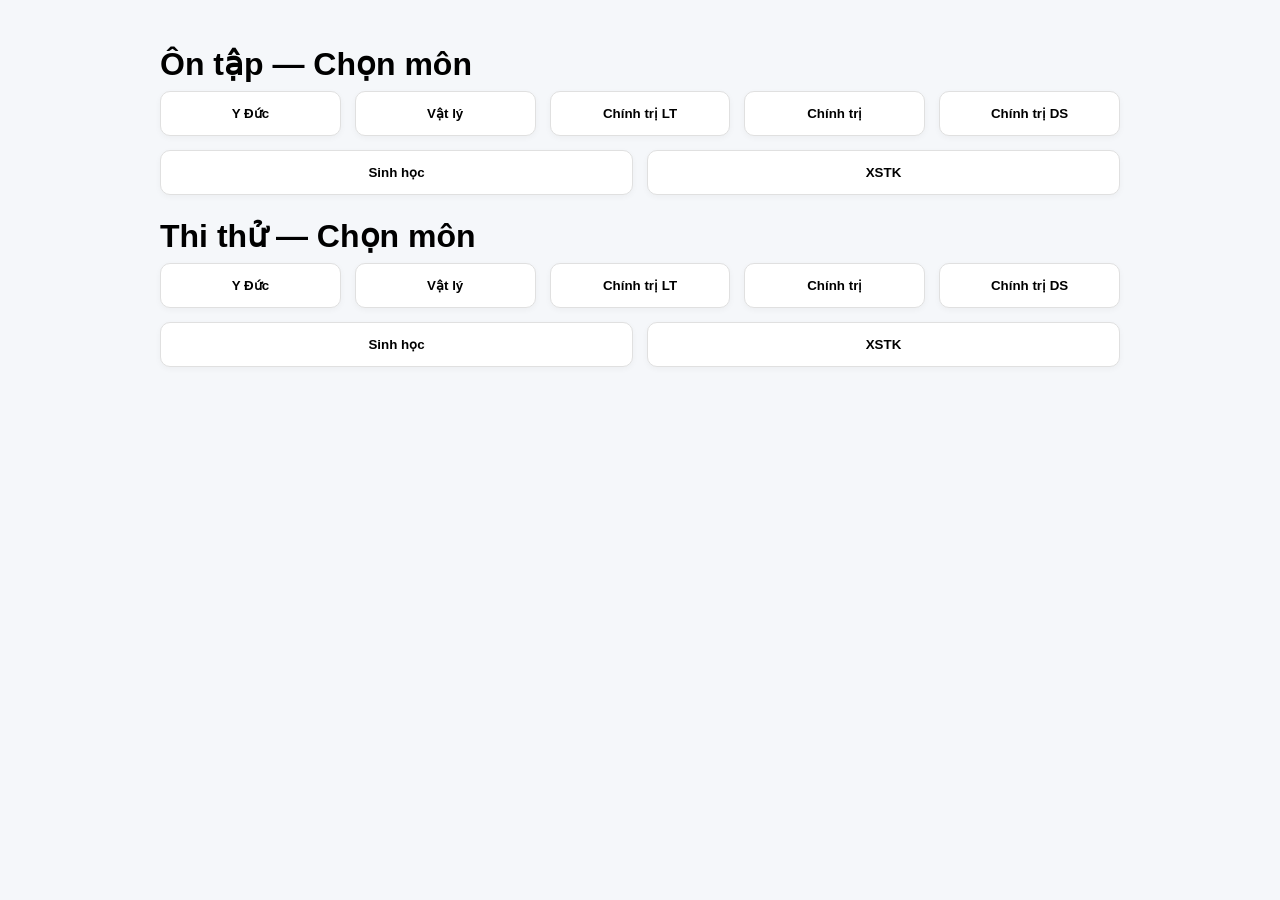
==== index.html @ 5d95b858 "Update index.html" ====
<!DOCTYPE html>
<html lang="vi">
<head>
  <meta charset="utf-8" />
  <meta name="viewport" content="width=device-width,initial-scale=1" />
  <title>Chọn môn - Trắc nghiệm</title>
  <link rel="stylesheet" href="style.css">
  <style>
    body { font-family: Arial, sans-serif; background:#f5f7fa; margin:0; padding:24px; }
    .wrap { max-width:960px; margin:0 auto; }
    h1 { margin-bottom:8px; }
    .section { margin-bottom:20px; }
    .subjects { display:flex; flex-wrap:wrap; gap:14px; }
    .subject-btn {
      flex:1 1 180px; min-width:140px; padding:14px 12px; background:#fff;
      border-radius:10px; border:1px solid #e0e0e0; text-align:center; font-weight:700;
      cursor:pointer; box-shadow:0 2px 6px rgba(0,0,0,0.04);
    }
    .subject-btn:hover { transform:translateY(-3px); transition:all .12s ease; }
    .note { margin-top:12px; color:#666; }
  </style>
</head>
<body>
  <div class="wrap">
    <div class="section">
      <h1>Ôn tập — Chọn môn</h1>
      <div class="subjects" role="list">
        <button class="subject-btn" onclick="selectReview('yduc')">Y Đức</button>
        <button class="subject-btn" onclick="selectReview('vatly')">Vật lý</button>
        <button class="subject-btn" onclick="selectReview('hoahoc')">Chính trị LT</button>
        <button class="subject-btn" onclick="selectReview('chinhtri')">Chính trị</button>
        <button class="subject-btn" onclick="selectReview('sinhhoc')">Chính trị DS</button>
        <button class="subject-btn" onclick="selectReview('sinhhoc1')">Sinh học</button>
        <button class="subject-btn" onclick="selectReview('XSTK')">XSTK</button>
      </div>
    </div>

    <div class="section">
      <h1>Thi thử — Chọn môn</h1>
      <div class="subjects" role="list">
        <button class="subject-btn" onclick="selectMock('yduc')">Y Đức</button>
        <button class="subject-btn" onclick="selectMock('vatly')">Vật lý</button>
        <button class="subject-btn" onclick="selectMock('hoahoc')">Chính trị LT</button>
        <button class="subject-btn" onclick="selectMock('chinhtri')">Chính trị</button>
        <button class="subject-btn" onclick="selectMock('sinhhoc')">Chính trị DS</button>
        <button class="subject-btn" onclick="selectMock('sinhhoc1')">Sinh học</button>
         <button class="subject-btn" onclick="selectMock('XSTK')">XSTK</button>
      </div>
      
    </div>

    <script src="script-index.js"></script>
</body>
</html>
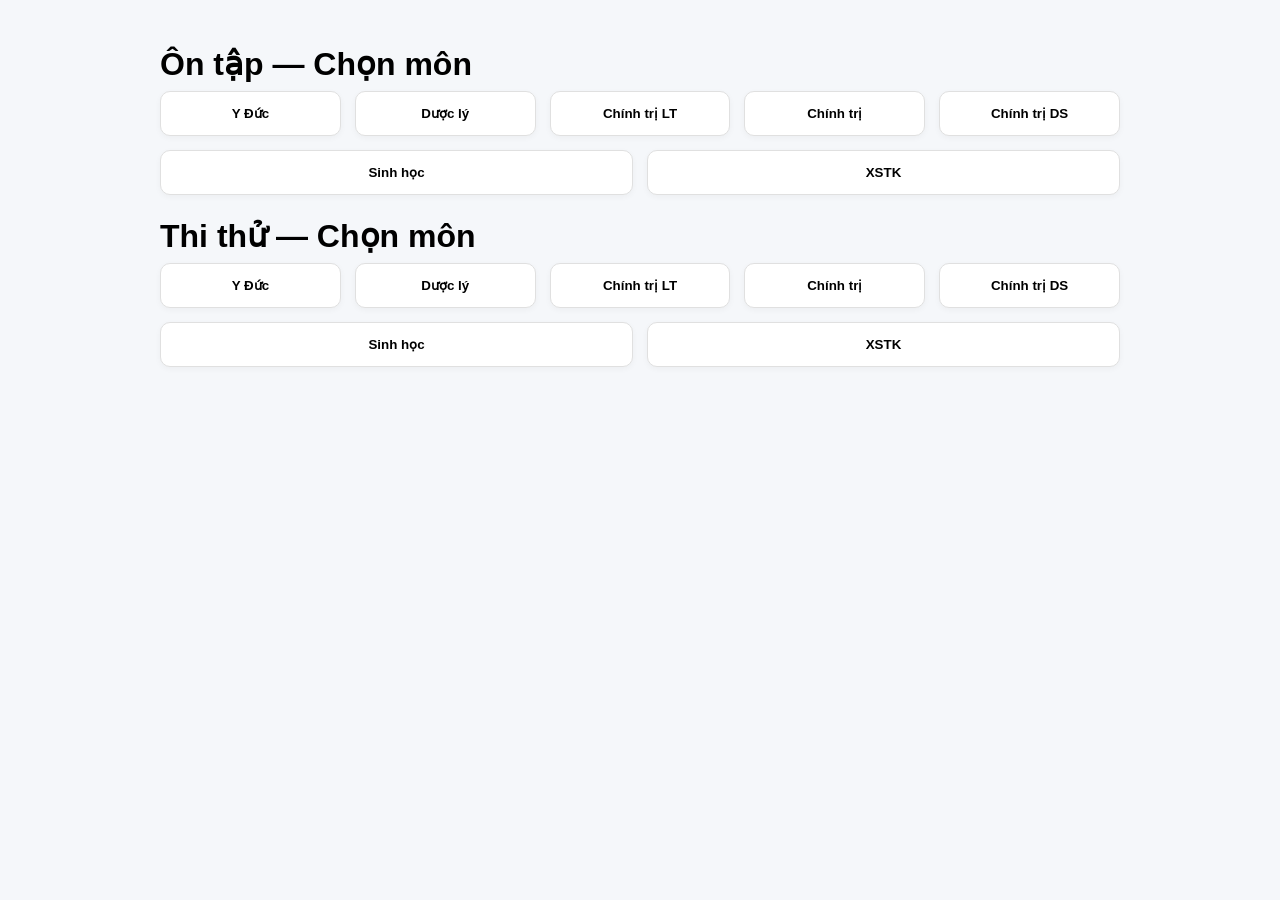
==== commit 5d3e87b9: "duoc ly" ====
--- a/index.html
+++ b/index.html
@@ -26,7 +26,7 @@
       <h1>Ôn tập — Chọn môn</h1>
       <div class="subjects" role="list">
         <button class="subject-btn" onclick="selectReview('yduc')">Y Đức</button>
-        <button class="subject-btn" onclick="selectReview('vatly')">Vật lý</button>
+        <button class="subject-btn" onclick="selectReview('duocly')">Dược lý</button>
         <button class="subject-btn" onclick="selectReview('hoahoc')">Chính trị LT</button>
         <button class="subject-btn" onclick="selectReview('chinhtri')">Chính trị</button>
         <button class="subject-btn" onclick="selectReview('sinhhoc')">Chính trị DS</button>
@@ -39,7 +39,7 @@
       <h1>Thi thử — Chọn môn</h1>
       <div class="subjects" role="list">
         <button class="subject-btn" onclick="selectMock('yduc')">Y Đức</button>
-        <button class="subject-btn" onclick="selectMock('vatly')">Vật lý</button>
+        <button class="subject-btn" onclick="selectMock('duocly')">Dược lý</button>
         <button class="subject-btn" onclick="selectMock('hoahoc')">Chính trị LT</button>
         <button class="subject-btn" onclick="selectMock('chinhtri')">Chính trị</button>
         <button class="subject-btn" onclick="selectMock('sinhhoc')">Chính trị DS</button>
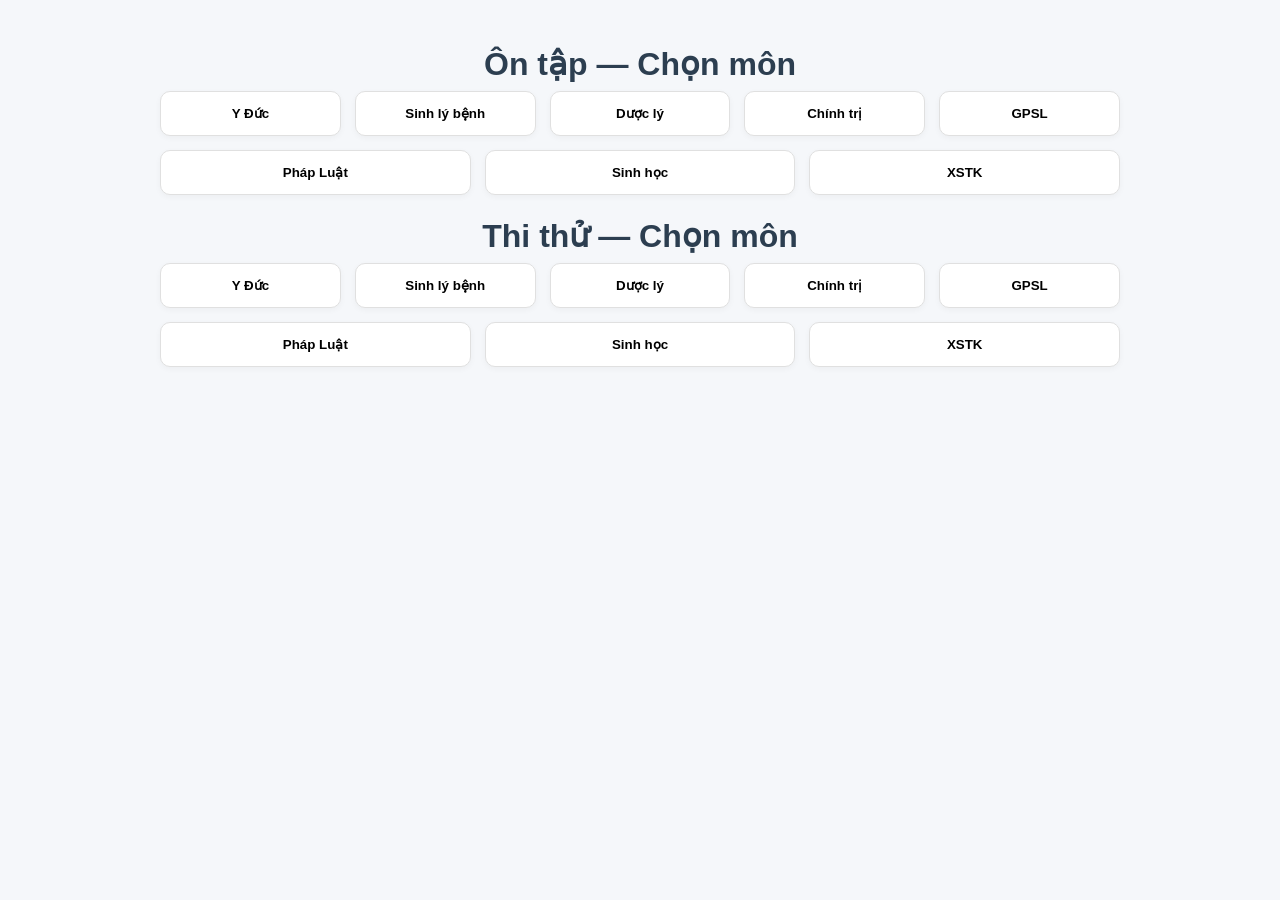
==== commit 7fa66652: "thêm một số môn" ====
--- a/index.html
+++ b/index.html
@@ -26,10 +26,11 @@
       <h1>Ôn tập — Chọn môn</h1>
       <div class="subjects" role="list">
         <button class="subject-btn" onclick="selectReview('yduc')">Y Đức</button>
+        <button class="subject-btn" onclick="selectReview('sinhlybenh')">Sinh lý bệnh</button>
         <button class="subject-btn" onclick="selectReview('duocly')">Dược lý</button>
-        <button class="subject-btn" onclick="selectReview('hoahoc')">Chính trị LT</button>
         <button class="subject-btn" onclick="selectReview('chinhtri')">Chính trị</button>
-        <button class="subject-btn" onclick="selectReview('sinhhoc')">Chính trị DS</button>
+        <button class="subject-btn" onclick="selectReview('gpsl')">GPSL</button>
+        <button class="subject-btn" onclick="selectReview('phapluat')">Pháp Luật</button>
         <button class="subject-btn" onclick="selectReview('sinhhoc1')">Sinh học</button>
         <button class="subject-btn" onclick="selectReview('XSTK')">XSTK</button>
       </div>
@@ -39,10 +40,11 @@
       <h1>Thi thử — Chọn môn</h1>
       <div class="subjects" role="list">
         <button class="subject-btn" onclick="selectMock('yduc')">Y Đức</button>
+        <button class="subject-btn" onclick="selectMock('sinhlybenh')">Sinh lý bệnh</button>
         <button class="subject-btn" onclick="selectMock('duocly')">Dược lý</button>
-        <button class="subject-btn" onclick="selectMock('hoahoc')">Chính trị LT</button>
         <button class="subject-btn" onclick="selectMock('chinhtri')">Chính trị</button>
-        <button class="subject-btn" onclick="selectMock('sinhhoc')">Chính trị DS</button>
+        <button class="subject-btn" onclick="selectMock('gpsl')">GPSL</button>
+        <button class="subject-btn" onclick="selectMock('phapluat')">Pháp Luật</button>
         <button class="subject-btn" onclick="selectMock('sinhhoc1')">Sinh học</button>
          <button class="subject-btn" onclick="selectMock('XSTK')">XSTK</button>
       </div>
--- a/style.css
+++ b/style.css
@@ -0,0 +1,77 @@
+body {
+    font-family: Arial, sans-serif;
+    background: #f4f4f4;
+    margin: 0;
+    padding: 0;
+}
+.container {
+    max-width: 500px;
+    margin: 40px auto;
+    background: #fff;
+    padding: 24px;
+    border-radius: 8px;
+    box-shadow: 0 2px 8px rgba(0,0,0,0.1);
+}
+h1 {
+    text-align: center;
+    color: #2c3e50;
+}
+#question {
+    font-size: 1.2em;
+    margin-bottom: 16px;
+}
+#answers button {
+    display: block;
+    width: 100%;
+    margin: 8px 0;
+    padding: 10px;
+    border: 1px solid #ccc;
+    background: #e9e9e9;
+    border-radius: 4px;
+    cursor: pointer;
+    transition: background 0.2s;
+}
+#answers button.selected {
+    background: #3498db;
+    color: #fff;
+}
+.actions {
+    display: flex;
+    justify-content: space-between;
+    margin-top: 16px;
+}
+#result {
+    margin-top: 20px;
+    font-weight: bold;
+    color: #27ae60;
+    text-align: center;
+}
+.tree-emoji {
+    font-size: 20rem;
+    text-align: center;
+    animation: bounce 1s infinite alternate;
+    position: relative;
+    text-shadow: 0 0 25px rgba(255, 255, 255, 0.8), 0 0 50px rgba(255, 255, 255, 0.6), 0 0 100px rgba(255, 255, 255, 0.4);
+}
+.unstyled-button {
+  border: none;
+  padding: 0;
+  background: none;
+}
+
+.table-qt {
+    border-collapse: collapse;
+    margin: 10px auto;
+    font-size: 80%;
+}
+
+.table-qt th,
+.table-qt td {
+    border: 1px solid #333;
+    padding: 8px 8px;
+    text-align: center;
+}
+
+.table-qt th {
+    background-color: #ddd;
+}
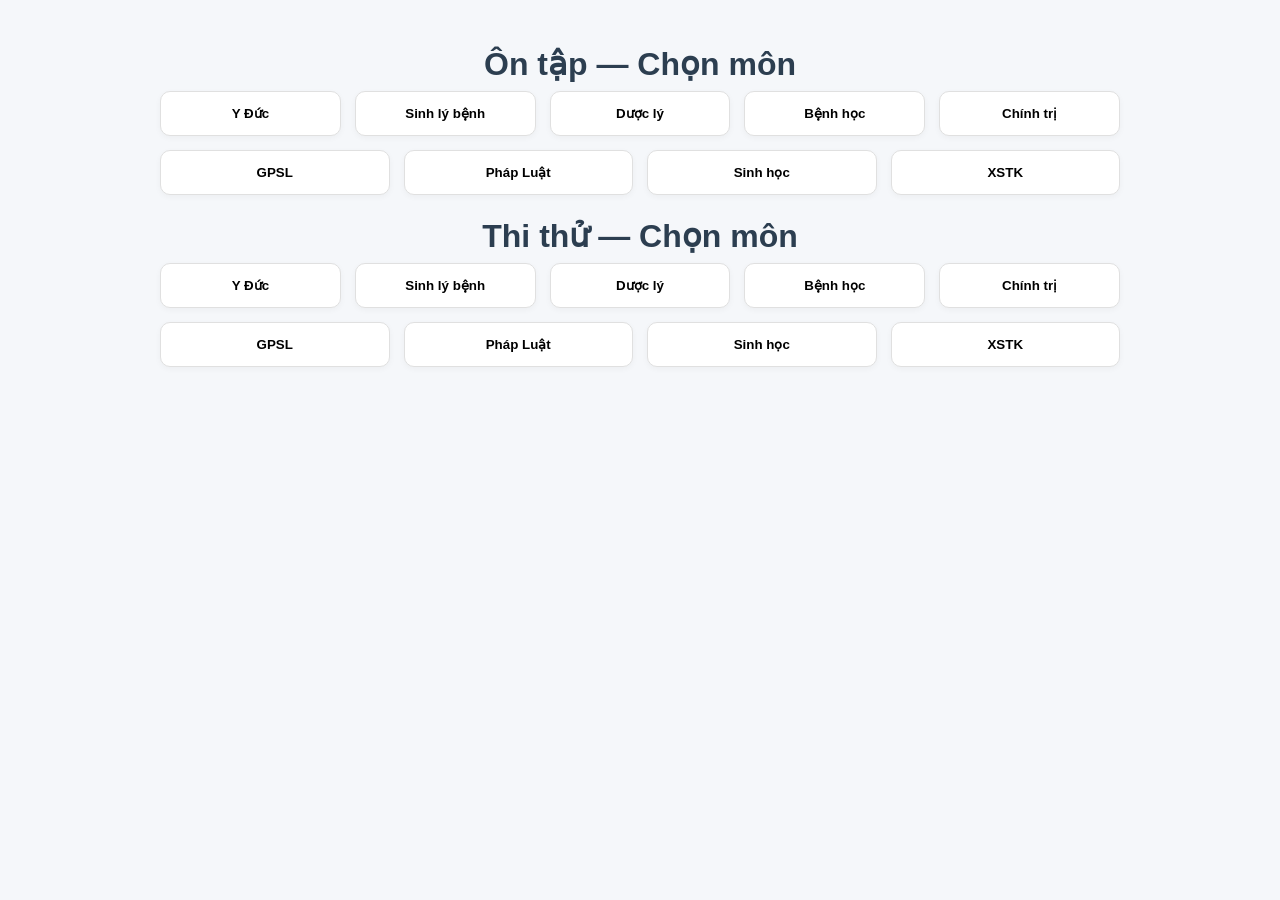
==== commit 612143ee: "thêm một số môn" ====
--- a/index.html
+++ b/index.html
@@ -28,6 +28,7 @@
         <button class="subject-btn" onclick="selectReview('yduc')">Y Đức</button>
         <button class="subject-btn" onclick="selectReview('sinhlybenh')">Sinh lý bệnh</button>
         <button class="subject-btn" onclick="selectReview('duocly')">Dược lý</button>
+        <button class="subject-btn" onclick="selectReview('benhhoc')">Bệnh học</button>
         <button class="subject-btn" onclick="selectReview('chinhtri')">Chính trị</button>
         <button class="subject-btn" onclick="selectReview('gpsl')">GPSL</button>
         <button class="subject-btn" onclick="selectReview('phapluat')">Pháp Luật</button>
@@ -42,6 +43,7 @@
         <button class="subject-btn" onclick="selectMock('yduc')">Y Đức</button>
         <button class="subject-btn" onclick="selectMock('sinhlybenh')">Sinh lý bệnh</button>
         <button class="subject-btn" onclick="selectMock('duocly')">Dược lý</button>
+        <button class="subject-btn" onclick="selectMock('benhhoc')">Bệnh học</button>
         <button class="subject-btn" onclick="selectMock('chinhtri')">Chính trị</button>
         <button class="subject-btn" onclick="selectMock('gpsl')">GPSL</button>
         <button class="subject-btn" onclick="selectMock('phapluat')">Pháp Luật</button>
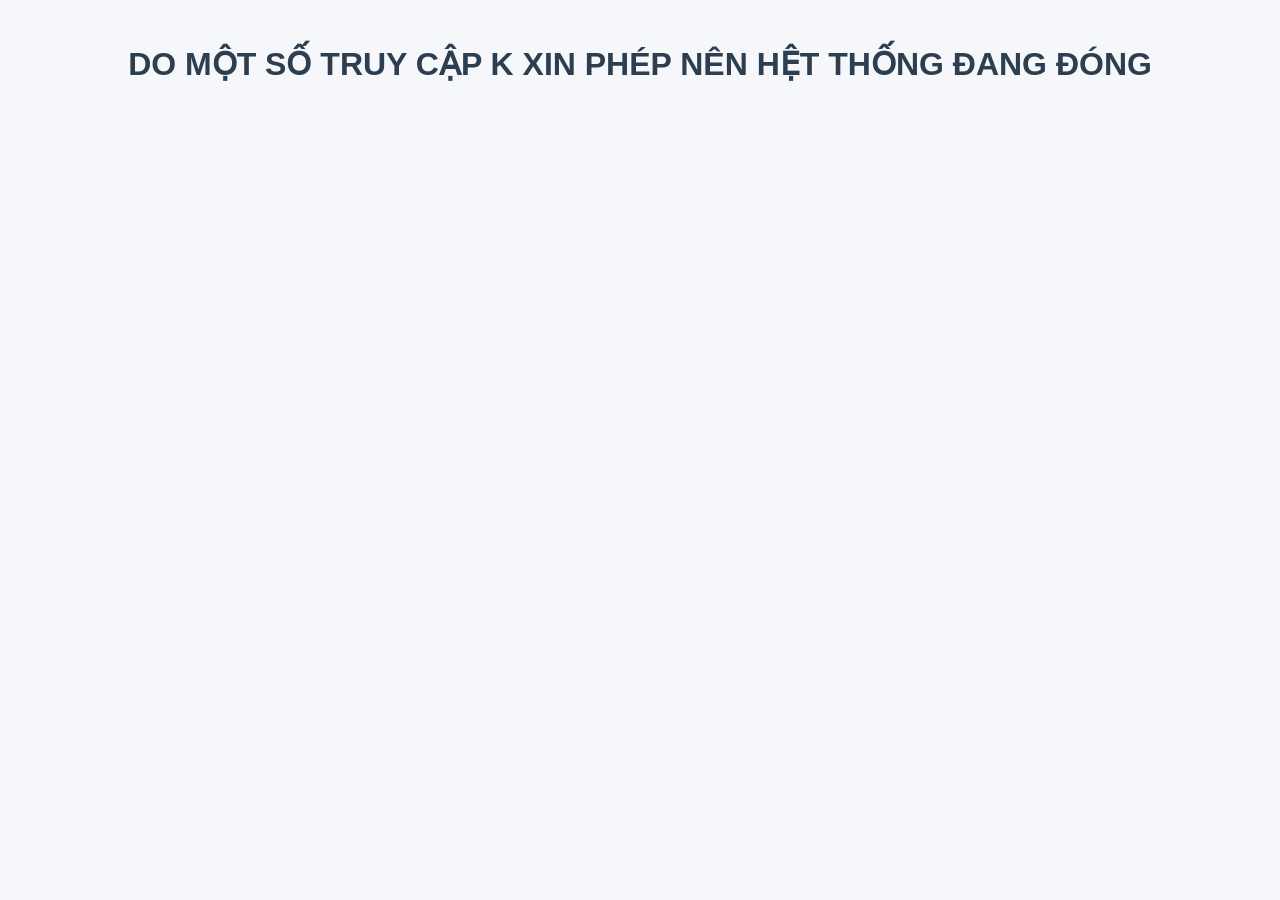
==== commit a0505149: "Update index.html" ====
--- a/index.html
+++ b/index.html
@@ -21,7 +21,8 @@
   </style>
 </head>
 <body>
-  <div class="wrap">
+  <h1>DO MỘT SỐ TRUY CẬP K XIN PHÉP NÊN HỆT THỐNG ĐANG ĐÓNG</h1>
+  <!-- <div class="wrap">
     <div class="section">
       <h1>Ôn tập — Chọn môn</h1>
       <div class="subjects" role="list">
@@ -53,6 +54,7 @@
       
     </div>
 
-    <script src="script-index.js"></script>
+    <script src="auth/auth.js"></script>
+    <script src="script-index.js"></script> -->
 </body>
 </html>
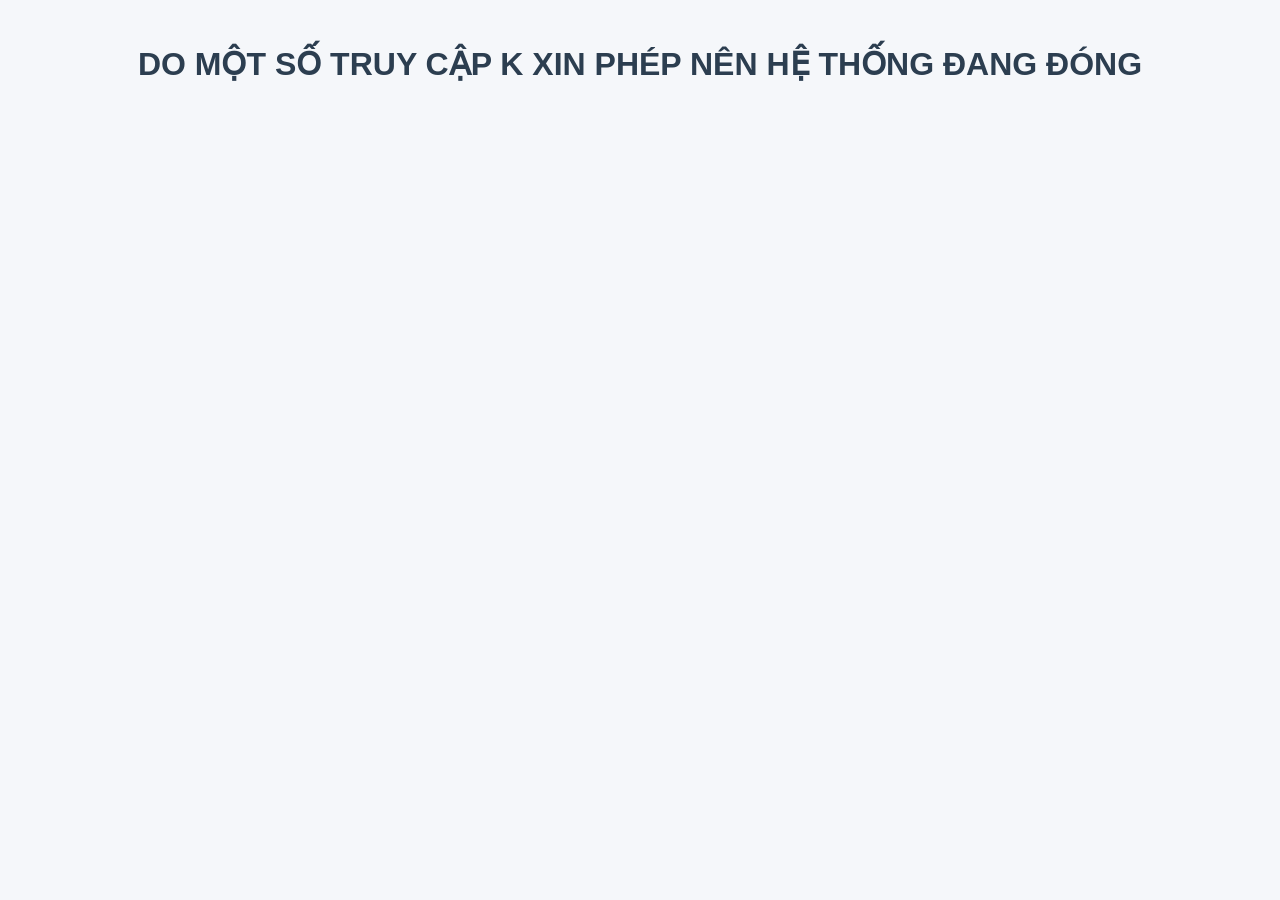
==== commit 664053c0: "Update index.html" ====
--- a/index.html
+++ b/index.html
@@ -21,7 +21,7 @@
   </style>
 </head>
 <body>
-  <h1>DO MỘT SỐ TRUY CẬP K XIN PHÉP NÊN HỆT THỐNG ĐANG ĐÓNG</h1>
+  <h1>DO MỘT SỐ TRUY CẬP K XIN PHÉP NÊN HỆ THỐNG ĐANG ĐÓNG</h1>
   <!-- <div class="wrap">
     <div class="section">
       <h1>Ôn tập — Chọn môn</h1>
